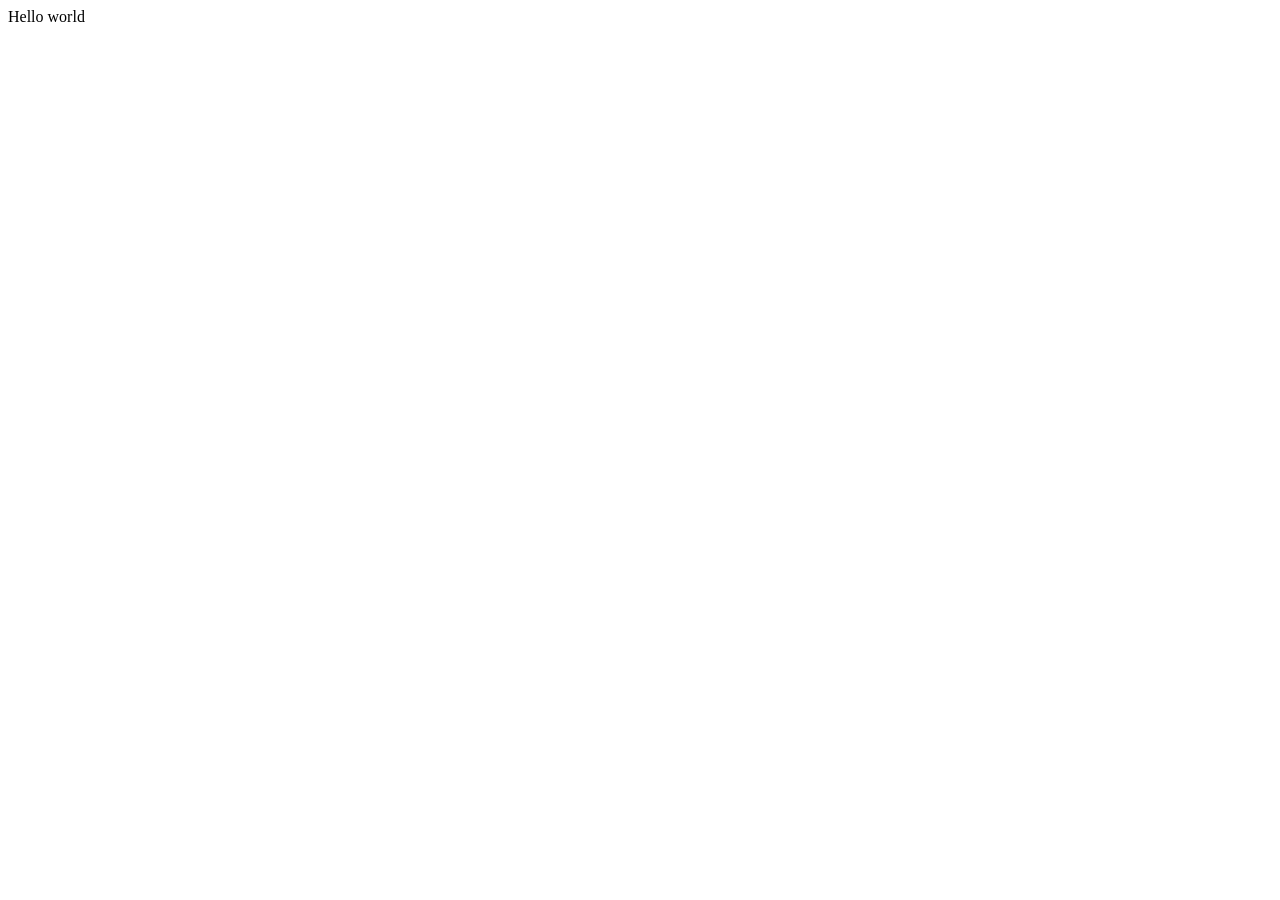
==== L9 - Forms (Burger Form)/index.html @ fb784783 "Added L9 - Forms Tutorial (Burger Form)" ====
<!DOCTYPE html>
<html>

<head>
  <meta charset="utf-8">
  <meta name="viewport" content="width=device-width">
  <title>replit</title>
  <link href="style.css" rel="stylesheet" type="text/css" />
</head>

<body>
  Hello world
  <script src="script.js"></script>
</body>

</html>
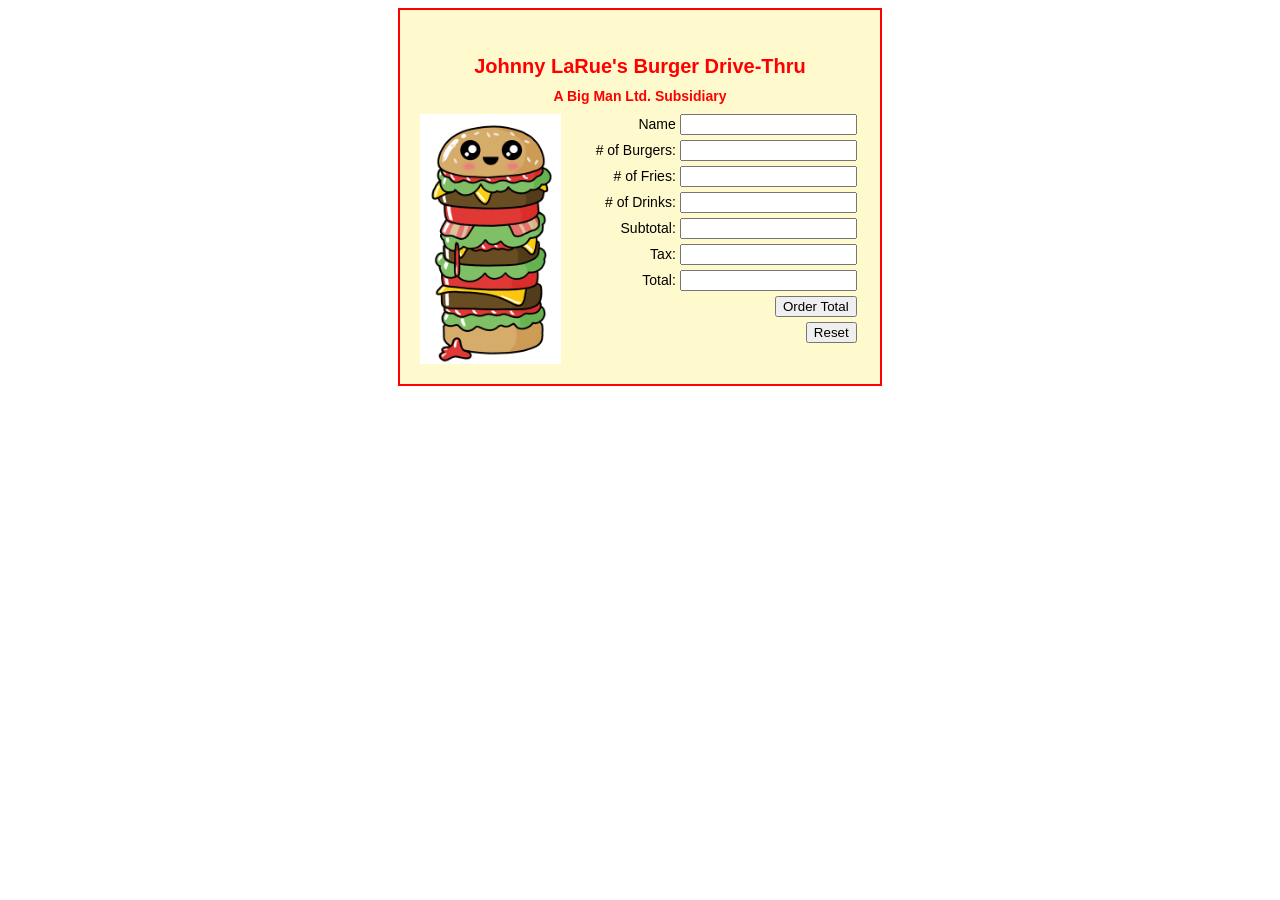
==== commit eb8a752c: "working on L9" ====
--- a/L9 - Forms (Burger Form)/index.html
+++ b/L9 - Forms (Burger Form)/index.html
@@ -9,7 +9,52 @@
 </head>
 
 <body>
-  Hello world
+  
+  <div class = "wrapper">
+    <h1 class = "heading">Johnny LaRue's Burger Drive-Thru</h1>
+    <p class = "subheading">A Big Man Ltd. Subsidiary</p>
+    <div class="box">
+    <img height = 250px src = "burgers.gif">
+    <form action = "#" class = "orderform">
+      <div class = "field">
+        <label for = "name">Name</label>
+        <input type = "text" class = "name"/>
+      </div>
+      <div class = "field">
+        <label for = "numBurgers"># of Burgers: </label>
+        <input type = "text" id = "numBurgers" class = "numBurgers"/>
+      </div>
+      <div class = "field">
+        <label for = "numFries"># of Fries: </label>
+        <input type = "text" id = "numFries" class = "numFries"/>
+      </div>
+      <div class = "field">
+        <label for = "numDrinks"># of Drinks: </label>
+        <input type = "text" id = "numDrinks" class = "numDrinks"/>
+      </div>
+      <div class = "field">
+        <label for = "subtotal">Subtotal: </label>
+        <input type = "text" id = "subtotal" class = "subtotal" readonly/>
+      </div>
+      <div class = "field">
+        <label for = "tax">Tax: </label>
+        <input type = "text" id = "tax" class = "tax" readonly/>
+      </div>
+      <div class = "field">
+        <label for = "total">Total: </label>
+        <input type = "text" id = "total" class = "total" readonly/>
+      </div>
+
+      <div class = "field">
+        <button type = "button" class = "btn orderBtn">Order Total</button>
+      </div>
+        <div class="field">
+        <button type = "reset" class = "btn resetBtn">Reset</button>
+      </div>
+        
+  </form>
+    </div>
+  </div>
   <script src="script.js"></script>
 </body>
 
--- a/L9 - Forms (Burger Form)/style.css
+++ b/L9 - Forms (Burger Form)/style.css
@@ -0,0 +1,44 @@
+html {
+  height: 100%;
+  width: 100%;
+}
+
+body {
+  font: 14px arial;
+  text-align: center;
+}
+
+.wrapper {
+  margin: 0 auto; /* center it all on the page*/
+  width: 440px; /* set width of order form */
+
+  background-color: #fffacd;
+  padding: 20px;
+  border: 2px solid red;
+}
+
+.heading {
+  font: 20px arial;
+  font-weight: bold;
+  margin-bottom: 5px;
+  margin-top: 25px;
+
+  color: red;
+}
+
+.subheading {
+  color: red;
+  font-weight: bold;
+  margin-bottom: 10px;
+  margin-top: 10px;
+}
+
+.field {
+  margin-bottom: 5px;
+  text-align: right;
+}
+
+.box {
+  display: flex;
+  gap: 35px;
+}
